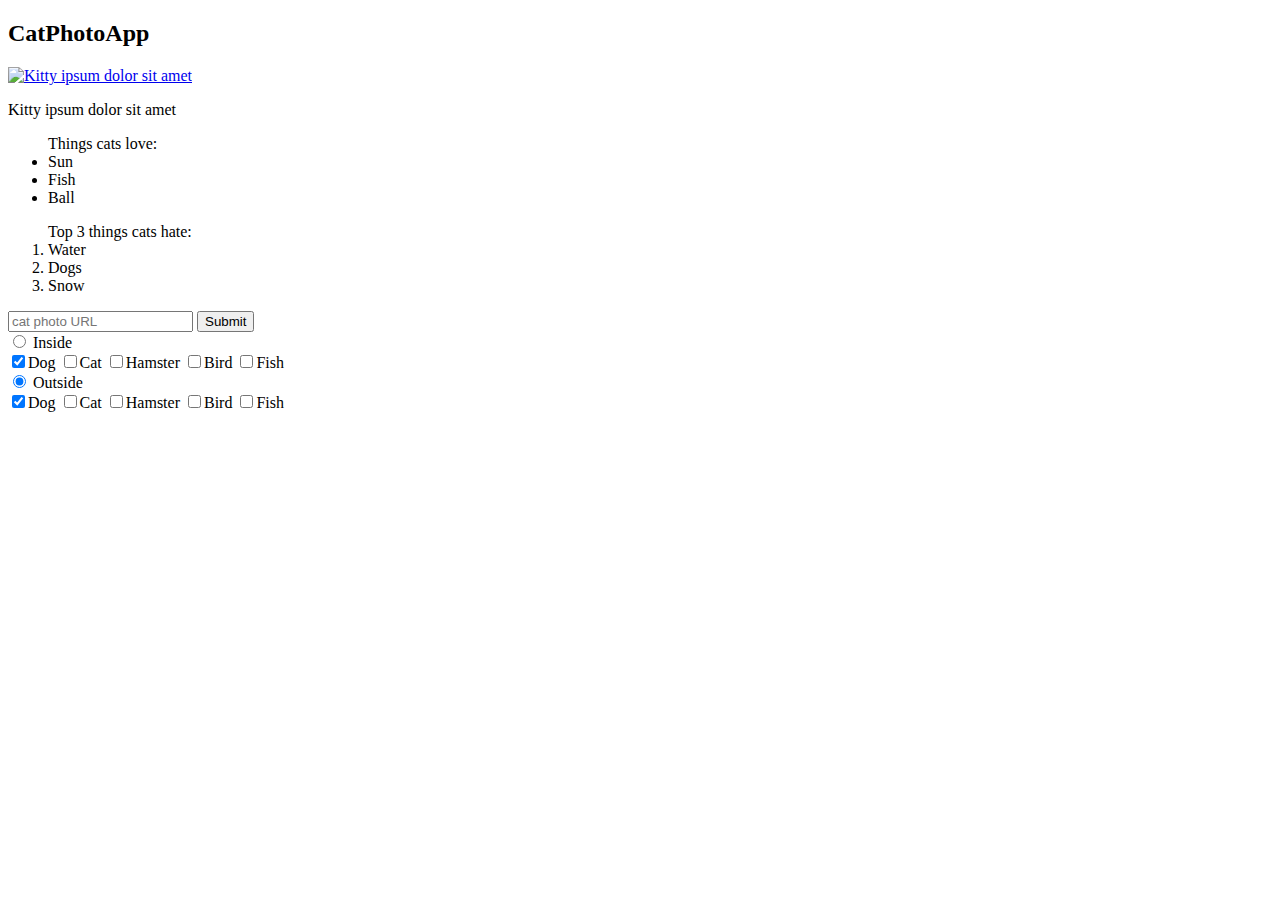
==== ex18/src/index.html @ 1098f21f "Modifications" ====
<!DOCTYPE html> 
<html>
<head>
    <Title>Gigi School of Coding</Title>
</head>
<body>
    <h2>CatPhotoApp</h2>
      <main>
        <a href="https://www.pexels.com/photo/gray-cat-on-tree-branch-1693441/"><img src="https://bit.ly/3fUJAV1" alt="Kitty ipsum dolor sit amet" /></a>
        <p>Kitty ipsum dolor sit amet</p>

        <ul> Things cats love:
            <li>Sun</li>
            <li>Fish</li>
            <li>Ball</li>
        </ul>

        <ol> Top 3 things cats hate:
          <li>Water</li>
          <li>Dogs</li>
          <li>Snow</li>
        </ol>
        <form action="/submit-cat-photo">
            <input type="text" placeholder="cat photo URL" required>
            <button type="submit">Submit</button>
            <!--It says: Please fill out this field-->
        </form>
        <div>
        <label for = "inside">
            <input id="inside" type="radio" name="inside-out" value="Inside" checked> Inside
        </label>
        </div>
        <div>
        <label>
            <input type="checkbox" name="favorite_pet" value="Dog" checked>Dog
            <input type="checkbox" name="favorite_pet" value="Cat">Cat
            <input type="checkbox" name="favorite_pet" value="Hamster">Hamster
            <input type="checkbox" name="favorite_pet" value="Bird">Bird
            <input type="checkbox" name="favorite_pet" value="Fish">Fish
        </label>
        </div>
        <div>
            <label for = "outside">
                <input id="outside" type="radio" name="inside-out" value="outside" checked> Outside
            </label>
        </div>
        <div>
            <label>
                <input type="checkbox" name="favorite_pet" value="Dog" checked>Dog
                <input type="checkbox" name="favorite_pet" value="Cat">Cat
                <input type="checkbox" name="favorite_pet" value="Hamster">Hamster
                <input type="checkbox" name="favorite_pet" value="Bird">Bird
                <input type="checkbox" name="favorite_pet" value="Fish">Fish
            </label>
        </div>
      </main>
      <footer id="footer">
        
      </footer>
</body>
</html>
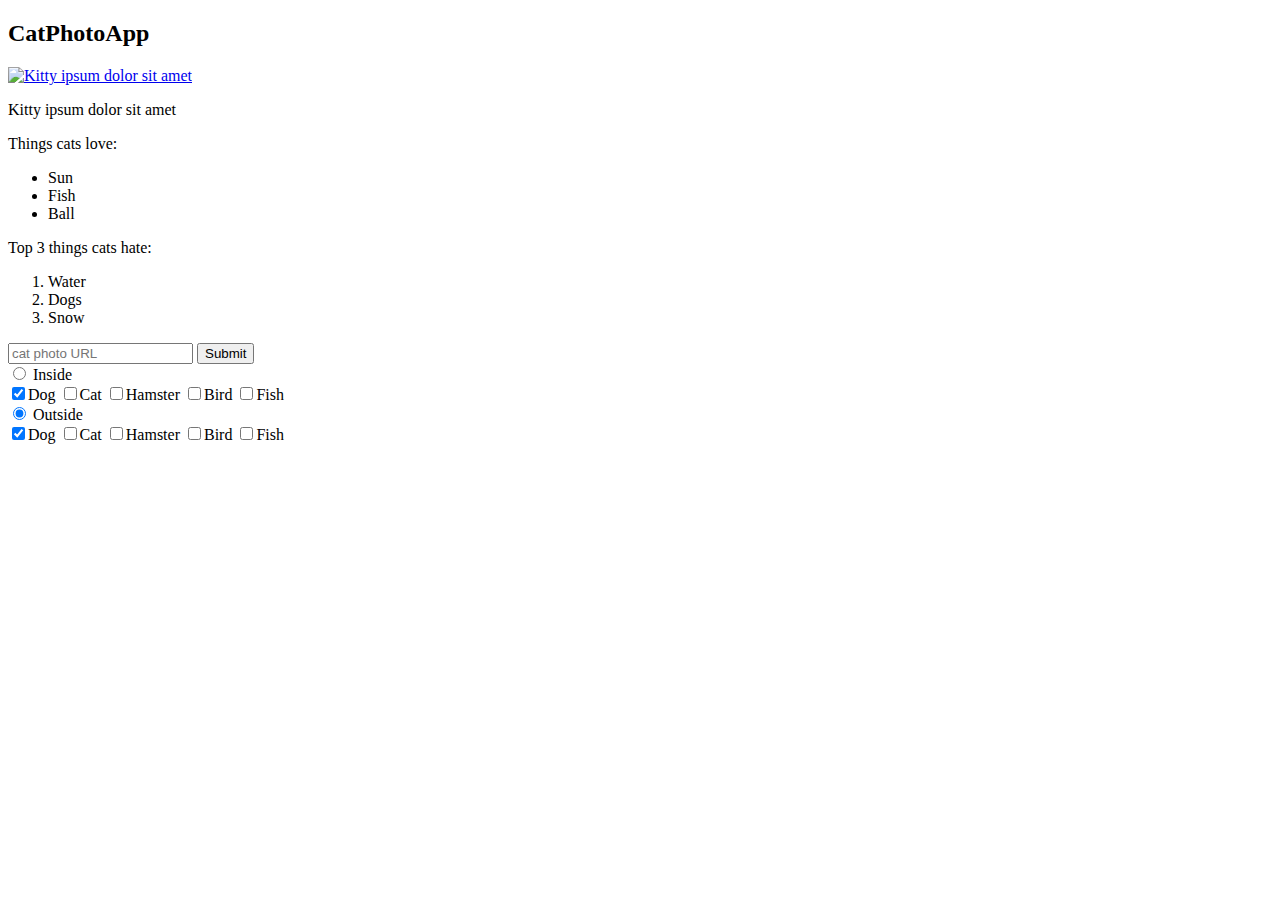
==== commit f19196dc: "Modified" ====
--- a/ex18/src/index.html
+++ b/ex18/src/index.html
@@ -9,13 +9,15 @@
         <a href="https://www.pexels.com/photo/gray-cat-on-tree-branch-1693441/"><img src="https://bit.ly/3fUJAV1" alt="Kitty ipsum dolor sit amet" /></a>
         <p>Kitty ipsum dolor sit amet</p>
 
-        <ul> Things cats love:
+        <p>Things cats love:</p>
+        <ul> 
             <li>Sun</li>
             <li>Fish</li>
             <li>Ball</li>
         </ul>
 
-        <ol> Top 3 things cats hate:
+        <p>Top 3 things cats hate:</p>
+        <ol>
           <li>Water</li>
           <li>Dogs</li>
           <li>Snow</li>
